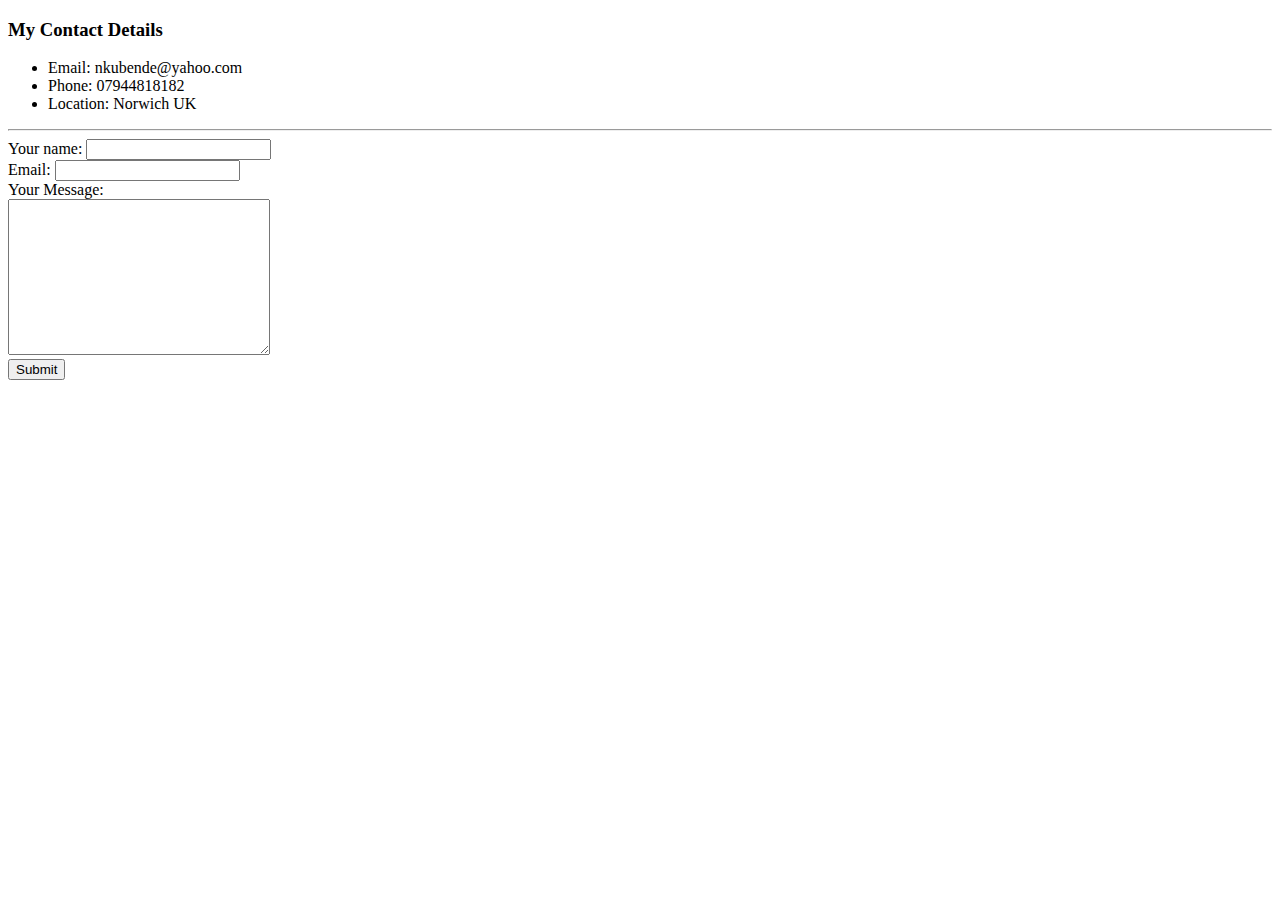
==== contact.html @ 215c9b14 "Added CV  website files" ====
<!DOCTYPE html>
<html lang="en">

<head>
    <meta charset="UTF-8">

    <title>My Contact Details</title>
</head>

<body>
    <h3>My Contact Details</h3>
    <ul>
        <li>Email: nkubende@yahoo.com</li>
        <li>Phone: 07944818182</li>
        <li>Location: Norwich UK</li>
    </ul>
    <hr>
    <form action="mailto:nkubende@yahoo.com" method="post" enctype="text/plain">
        <label>Your name:</label>
        <input type="text" name="yourName" value=""><br>
        <label>Email:</label>
        <input type="email" name="yourEmail" value=""><br>
        <label>Your Message:</label><br>
        <textarea name="yourMessage" id="" cols="30" rows="10"></textarea><br>
        <input type="submit">
    </form>
</body>

</html>
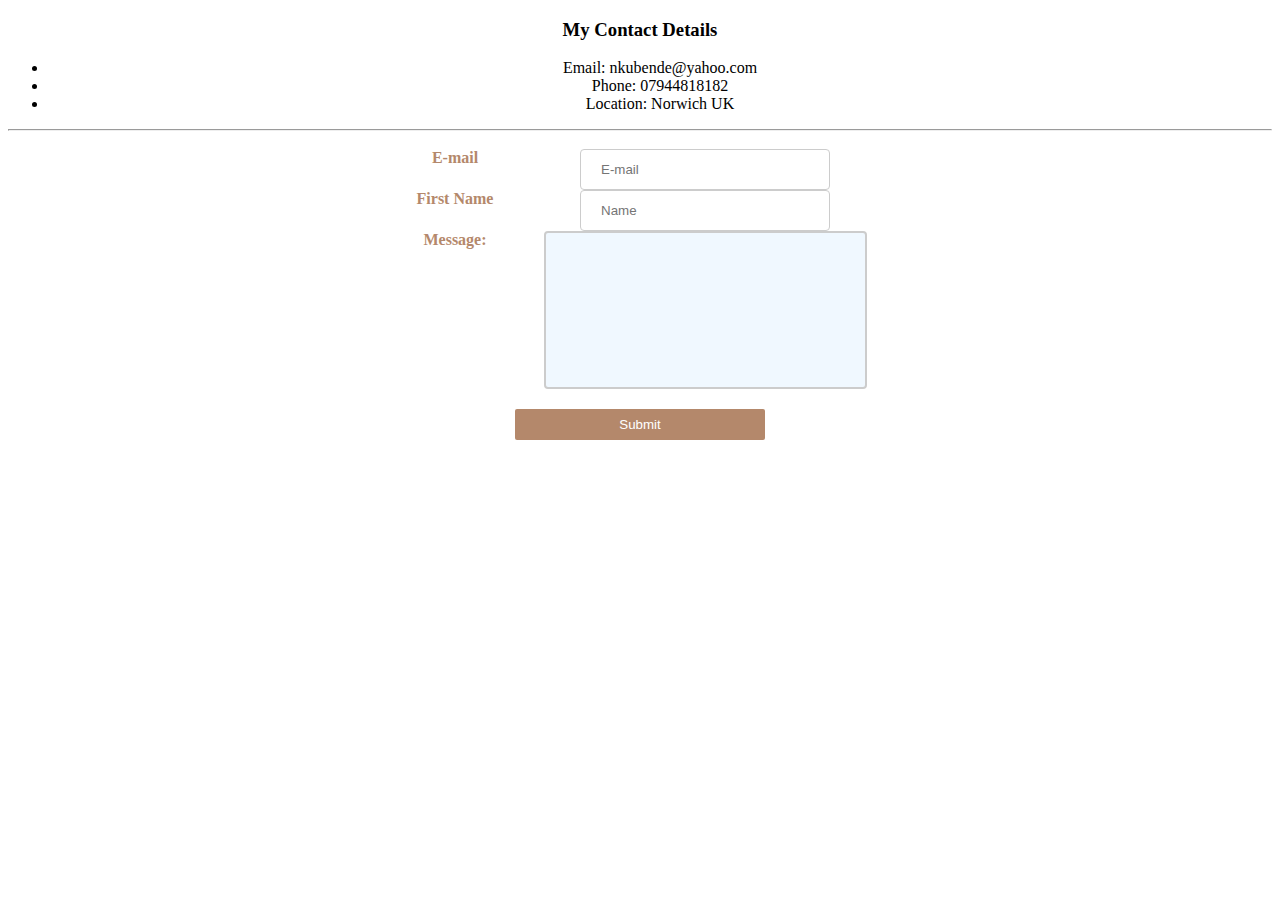
==== commit 6a9001ad: "add full stack content and more points" ====
--- a/contact.html
+++ b/contact.html
@@ -5,25 +5,32 @@
     <meta charset="UTF-8">
 
     <title>My Contact Details</title>
+    <link rel="stylesheet" href="./styles.css" />
 </head>
 
 <body>
+    <div class="contact">
     <h3>My Contact Details</h3>
     <ul>
         <li>Email: nkubende@yahoo.com</li>
         <li>Phone: 07944818182</li>
         <li>Location: Norwich UK</li>
     </ul>
+</div>
     <hr>
+    <div class="form">
     <form action="mailto:nkubende@yahoo.com" method="post" enctype="text/plain">
-        <label>Your name:</label>
-        <input type="text" name="yourName" value=""><br>
-        <label>Email:</label>
-        <input type="email" name="yourEmail" value=""><br>
-        <label>Your Message:</label><br>
+        <label for="email">E-mail</label>
+        <input type="text" placeholder="E-mail"  name='email' data-required="true" data-type="email" data-error-message="Your E-mail is required">
+
+        <label for='firstname'>First Name</label>
+        <input type="text" placeholder="Name" name='name' id='name' data-required="true" data-error-message="Your Name is required">
+
+        <label>Message:</label><br>
         <textarea name="yourMessage" id="" cols="30" rows="10"></textarea><br>
         <input type="submit">
     </form>
+</div>
 </body>
 
-</html>+</html>
--- a/styles.css
+++ b/styles.css
@@ -0,0 +1,81 @@
+.form {
+  display: contents;
+  display: flex;
+  max-width: 500px;
+  height: 200px;
+  margin: 0 auto;
+  gap: 0.5rem;
+  padding:10px;
+  border-radius:5px;
+  flex-direction:column;
+}
+
+textarea {
+  max-width: 400px;
+  height: 150px;
+  padding: 12px border-box;
+  border: 2px solid #ccc;
+  border-radius: 4px;
+  background-color: aliceblue;
+  font-size: 16px;
+  resize: none;
+}
+
+.contact {
+  text-align: center;
+}
+
+label {
+  color: #B4886B;
+  font-weight: bold;
+  width: 130px;
+  float: left;
+}
+
+input[type=text],select {
+  width: 50%;
+  padding: 12px 20px;
+  margin: 0;
+  display: inline-block;
+  border: 1px solid #ccc;
+  border-radius: 4px;
+  box-sizing: border-box;
+  justify-content: center;
+
+}
+
+
+input[type=email] {
+  width: 50%;
+  padding: 12px 20px;
+  margin: 8px 0;
+  display: inline-block;
+  border: 1px solid #ccc;
+  border-radius: 4px;
+  box-sizing: border-box;
+  justify-content: center;
+}
+input[type=submit] {
+  background-color: #B4886B;
+  position: relative;
+}
+
+
+input {
+  width: 50%;
+  background-color: none;
+  color: white;
+  padding: 14px 20px;
+  margin: 8px 0;
+  border: none;
+  border-radius: 2px;
+  cursor: pointer;
+  margin-top: 1rem;
+  padding: 0.5rem;
+}
+
+div {
+  text-align: center;
+}
+
+
